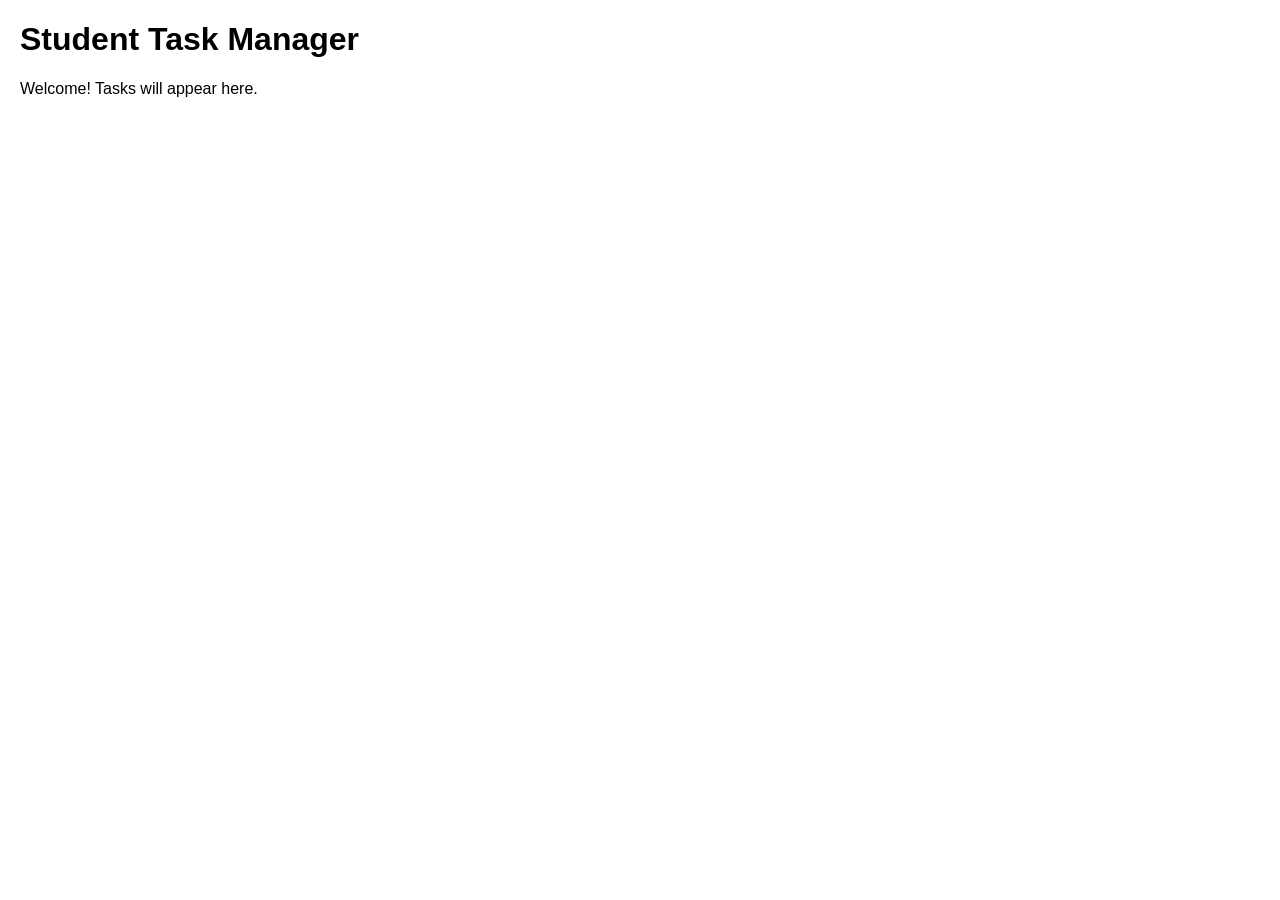
==== index.html @ a3d586b4 "Initial project setup" ====
<!DOCTYPE html>
<html lang="en">
<head>
  <meta charset="UTF-8">
  <meta name="viewport" content="width=device-width, initial-scale=1.0">
  <title>Student Task Manager</title>
  <link rel="stylesheet" href="style.css">
</head>
<body>
  <h1>Student Task Manager</h1>
  <p>Welcome! Tasks will appear here.</p>
  <script src="script.js"></script>
</body>
</html>
---- style.css ----
body { font-family: Arial, sans-serif; margin: 20px; }
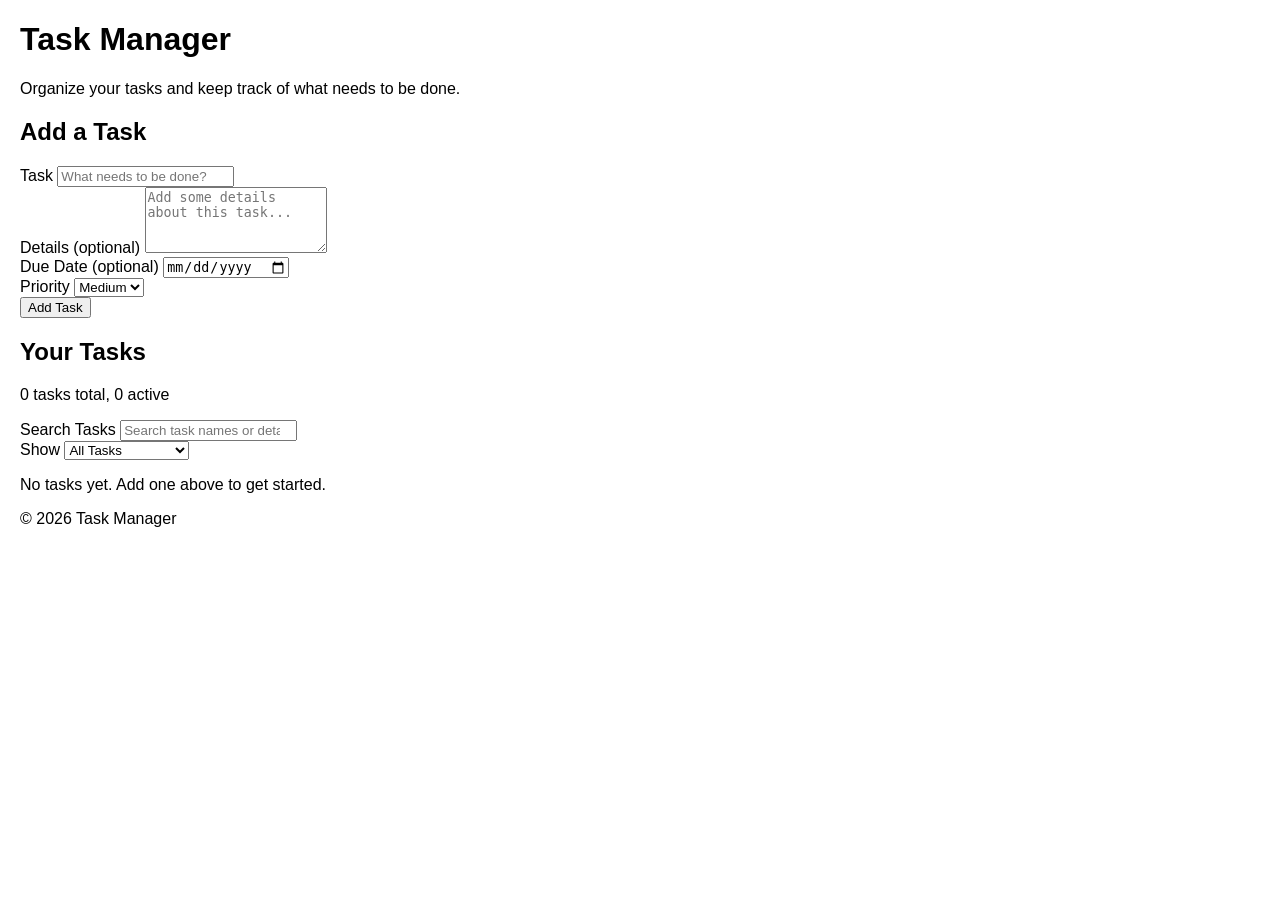
==== commit 426ae56c: "done" ====
--- a/index.html
+++ b/index.html
@@ -1,14 +1,165 @@
-<!DOCTYPE html>
+<!doctype html>
+
 <html lang="en">
 <head>
-  <meta charset="UTF-8">
-  <meta name="viewport" content="width=device-width, initial-scale=1.0">
-  <title>Student Task Manager</title>
-  <link rel="stylesheet" href="style.css">
+	<meta charset="utf-8">
+	<meta name="viewport" content="width=device-width, initial-scale=1">
+
+<meta name="description" content="A simple task manager for creating, searching, filtering, completing, and deleting tasks">
+
+<title>Task Manager</title>
+
+<link rel="stylesheet" href="style.css">
+<script src="script.js" defer></script>
 </head>
+
 <body>
-  <h1>Student Task Manager</h1>
-  <p>Welcome! Tasks will appear here.</p>
-  <script src="script.js"></script>
+	<header class="site-header">
+		<div class="container">
+			<h1>Task Manager</h1>
+			<p>Organize your tasks and keep track of what needs to be done.</p>
+		</div>
+	</header>
+
+<main class="container">
+
+	<section class="task-section" aria-labelledby="add-task-heading">
+		<h2 id="add-task-heading">Add a Task</h2>
+
+		<form id="task-form">
+
+			<div class="form-group">
+				<label for="task-title">Task</label>
+				<input
+					id="task-title"
+					name="title"
+					type="text"
+					required
+					maxlength="120"
+					placeholder="What needs to be done?"
+					autocomplete="off"
+				>
+			</div>
+
+			<div class="form-group">
+				<label for="task-details">Details <span>(optional)</span></label>
+				<textarea
+					id="task-details"
+					name="details"
+					rows="4"
+					maxlength="500"
+					placeholder="Add some details about this task..."
+				></textarea>
+			</div>
+
+			<div class="form-row">
+
+				<div class="form-group">
+					<label for="task-due-date">Due Date <span>(optional)</span></label>
+					<input
+						id="task-due-date"
+						name="dueDate"
+						type="date"
+					>
+				</div>
+
+				<div class="form-group">
+					<label for="task-priority">Priority</label>
+					<select id="task-priority" name="priority">
+						<option value="Low">Low</option>
+						<option value="Medium" selected>Medium</option>
+						<option value="High">High</option>
+					</select>
+				</div>
+
+			</div>
+
+			<button type="submit" class="primary-button">
+				Add Task
+			</button>
+
+		</form>
+	</section>
+
+
+	<section class="task-section" aria-labelledby="tasks-heading">
+
+		<div class="section-header">
+			<div>
+				<h2 id="tasks-heading">Your Tasks</h2>
+				<p id="task-count" aria-live="polite">
+					0 tasks total, 0 active
+				</p>
+			</div>
+		</div>
+
+
+		<div class="task-controls">
+
+			<div class="form-group">
+				<label for="task-search">Search Tasks</label>
+				<input
+					id="task-search"
+					type="search"
+					placeholder="Search task names or details"
+					autocomplete="off"
+				>
+			</div>
+
+			<div class="form-group">
+				<label for="task-filter">Show</label>
+				<select id="task-filter">
+					<option value="all">All Tasks</option>
+					<option value="active">Active Tasks</option>
+					<option value="completed">Completed Tasks</option>
+				</select>
+			</div>
+
+		</div>
+
+
+		<p
+			id="task-error"
+			class="error-message"
+			role="alert"
+			hidden
+		></p>
+
+
+		<div class="task-list-container">
+
+			<ul
+				id="task-list"
+				aria-live="polite"
+				aria-label="Task list"
+			></ul>
+
+			<p
+				id="empty-message"
+				class="empty-message"
+			>
+				No tasks yet. Add one above to get started.
+			</p>
+
+			<p
+				id="no-results-message"
+				class="empty-message"
+				hidden
+			>
+				No tasks match your search or filter.
+			</p>
+
+		</div>
+
+	</section>
+
+</main>
+
+
+<footer class="site-footer">
+	<div class="container">
+		<p>&copy; 2026 Task Manager</p>
+	</div>
+</footer>
 </body>
-</html>
+</html>
